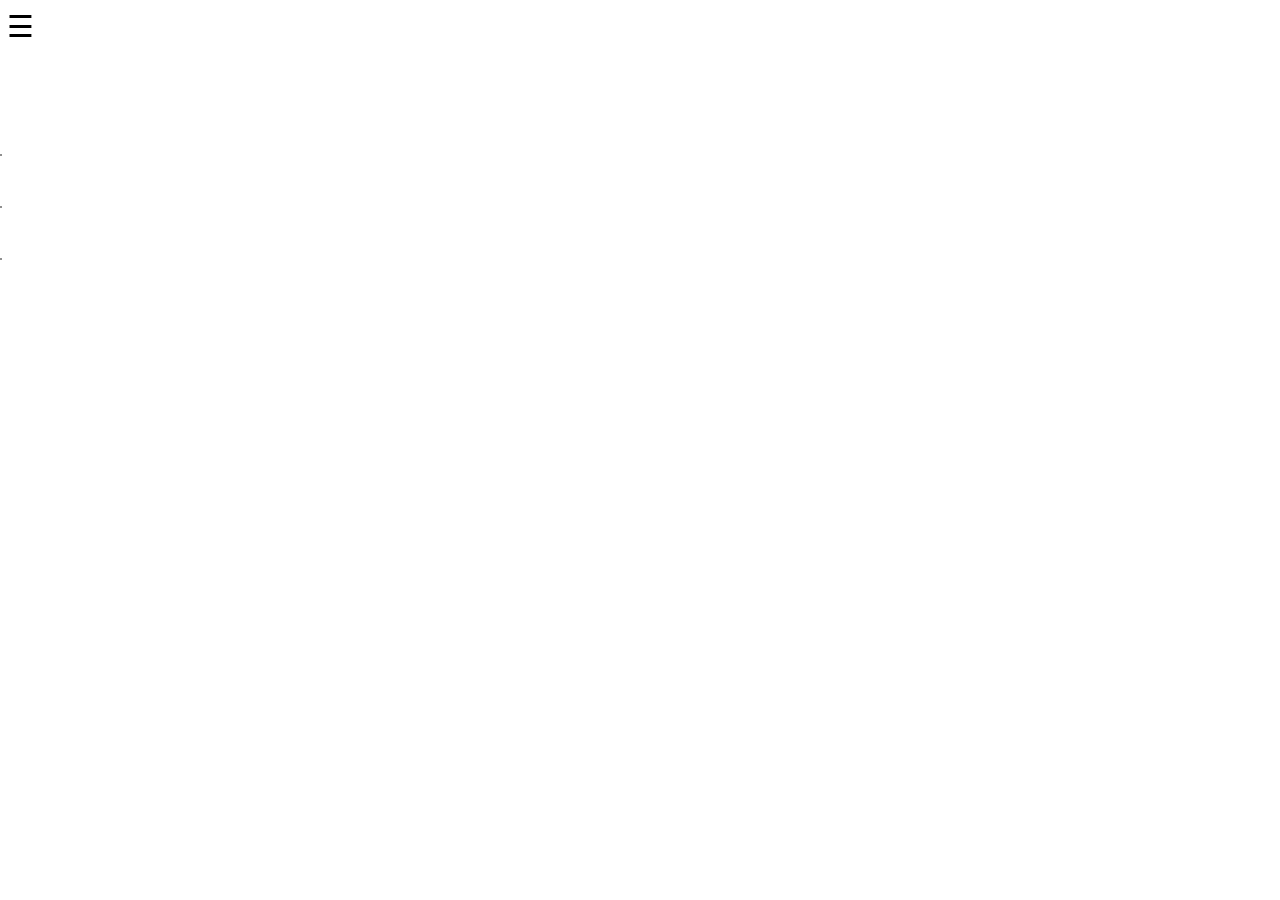
==== webSite/admin/index.html @ 4b643f85 "New file - Inicio" ====
<!DOCTYPE html>
<html lang="es">
    <head>
        <meta charset="UTF-8">
        <meta http-equiv="X-UA-Compatible" content="IE=edge">
        <meta name="viewport" content="width=device-width, initial-scale=1.0">
        <link rel="stylesheet" href="https://cdnjs.cloudflare.com/ajax/libs/font-awesome/4.7.0/css/font-awesome.min.css">
        <link href="https://fonts.googleapis.com/css2?family=Roboto:wght@100&display=swap" rel="stylesheet">
        <link href='https://unpkg.com/boxicons@2.0.7/css/boxicons.min.css' rel='stylesheet'>
        <link rel="stylesheet" href="../css/style.css">
        <title>Drivus - Inicio</title>
    </head>
    <body>
        <div id="sidebar">
            <div class="toggle-btn">
                <span>&#9776;</span>
            </div>
            <a href="#about"> <i class='bx bx-home' ></i> Incio</a>
            <a href="#services"><i class='bx bx-user' ></i>Perfil</a>
            <button class="dropdown-btn"> <i class='bx bx-car ' ></i></i> Autos
                <i class="fa fa-caret-down"></i>
            </button>
            <div class="dropdown-container">
                <a href="#">Inventario</a>
                <a href="#">Registro</a>
            </div>
            <button class="dropdown-btn"> <i class='bx bxs-user-plus' ></i> Socios
                <i class="fa fa-caret-down"></i>
            </button>
            <div class="dropdown-container">
                <a href="#">Lista</a>
                <a href="#">Nuevo empleado</a>
            </div>
            <button> <i class='bx bx-log-out '></i> Cerrar sesion</button>
        </div>

        <script src="../js/main.js"></script>
    </body>
</html>
---- webSite/css/style.css ----
* {
    font-family: 'Roboto', sans-serif;
    margin: 0;
    padding: 0;
}

/**************************** MENU **************************/
#sidebar {
    position: fixed;
    width: 17%;
    height: 100%;
    background: #6441A5;
    /* fallback for old browsers */
    background: -webkit-linear-gradient(to right, #2a0845, #6441A5);
    /* Chrome 10-25, Safari 5.1-6 */
    background: linear-gradient(to right, #2a0845, #6441A5);
    /* W3C, IE 10+/ Edge, Firefox 16+, Chrome 26+, Opera 12+, Safari 7+ */
    left: -17%;
    transition: all 500ms linear;
    z-index: 100;
}

#sidebar.active {
    left: 0;
}

#sidebar .toggle-btn{
    position: absolute;
    left: 100%;
    top: 1%;
    cursor: pointer;
}

#sidebar .toggle-btn span{
    display: block;
    width: 40px;
    text-align: center;
    font-size: 30px;
}

#sidebar a, .dropdown-btn, button{
    background: none;
    outline: none;
    border: none;
    display: block;
    text-decoration: none;
    cursor: pointer;
    font-size: 17px;
    color: rgba(230, 230, 230, .9);
    text-align: center;
    padding: 15px 10px;
    border-bottom: 2px solid rgba(32, 31, 31, 0.5);
}

#sidebar>.dropdown-btn, #sidebar>button{
    width: 220px;
}

#sidebar a:hover, .dropdown-btn:hover{
    color: black;
}

.dropdown-container {
    display: none;
}

/*************************** Cabecera **************************************************/
.barraLateral{
    background-color: #333333;
    color: white;
    height: 8%;
}

.barraLateral .elementos{
    width:max-content;
    margin-left:75%;
}

.barraLateral .elementos a{
    display: inline-block;
    margin-left: 5px;
    margin-top: 10px;
    padding: 5px;
    cursor: pointer;
    text-decoration: none;
    background: none;
    text-align: center;
    font-size: 20px;
    color: white;
}
    

/**************************** Formulario ***********************************************/
.container{
    background-color: rgb(224, 215, 215);
    margin-left: 3%;
    margin-right: 4%;
    height: 100%;
    width: 100%;
    position: absolute;
}

#formulario{
    position: relative;
    margin-left: 3%;
    margin-right: 7%;
    background-color: white;
    margin-top: 1%;
    height: 85%;
}

form{
    margin-top: 2%;
    margin-left: 3%;

}

.container #formulario #cabecera{
    background-color: #2a0845;
    color: white;
    padding: 1%;
    text-align: center;
}


.elemento1, .elemento2, .elemento3, .elemento4{
    width: 20%;
    display: inline-block;
    margin-top: 10px;
    padding: 10px;
}

.row1, .row2, .row3 {
    margin-bottom: 40px;
}

.row1 .input, .row2 .input, .row3 .input{
    display: block;

}

#formulario form button{
    background-color: #2a0845;
    width: 15%;
    display: inline;
    margin-left: 75%;
    margin-top: 1%;
}

.inputsForm{
    position:absolute;
    width: 70%;
    top: 150px;
}

/* Fotografia */

#formulario #fotografia{
    margin-left: 70%;
    padding: 30px;
    width: max-content;
    text-align: center;
    position: static;

}

#formulario #fotografia #imgUsuario, #formulario #fotografia #text, #formulario #fotografia #imagenUser{
    display: block;
} 

#formulario #fotografia #img_usuario{
    width: 150px;
}
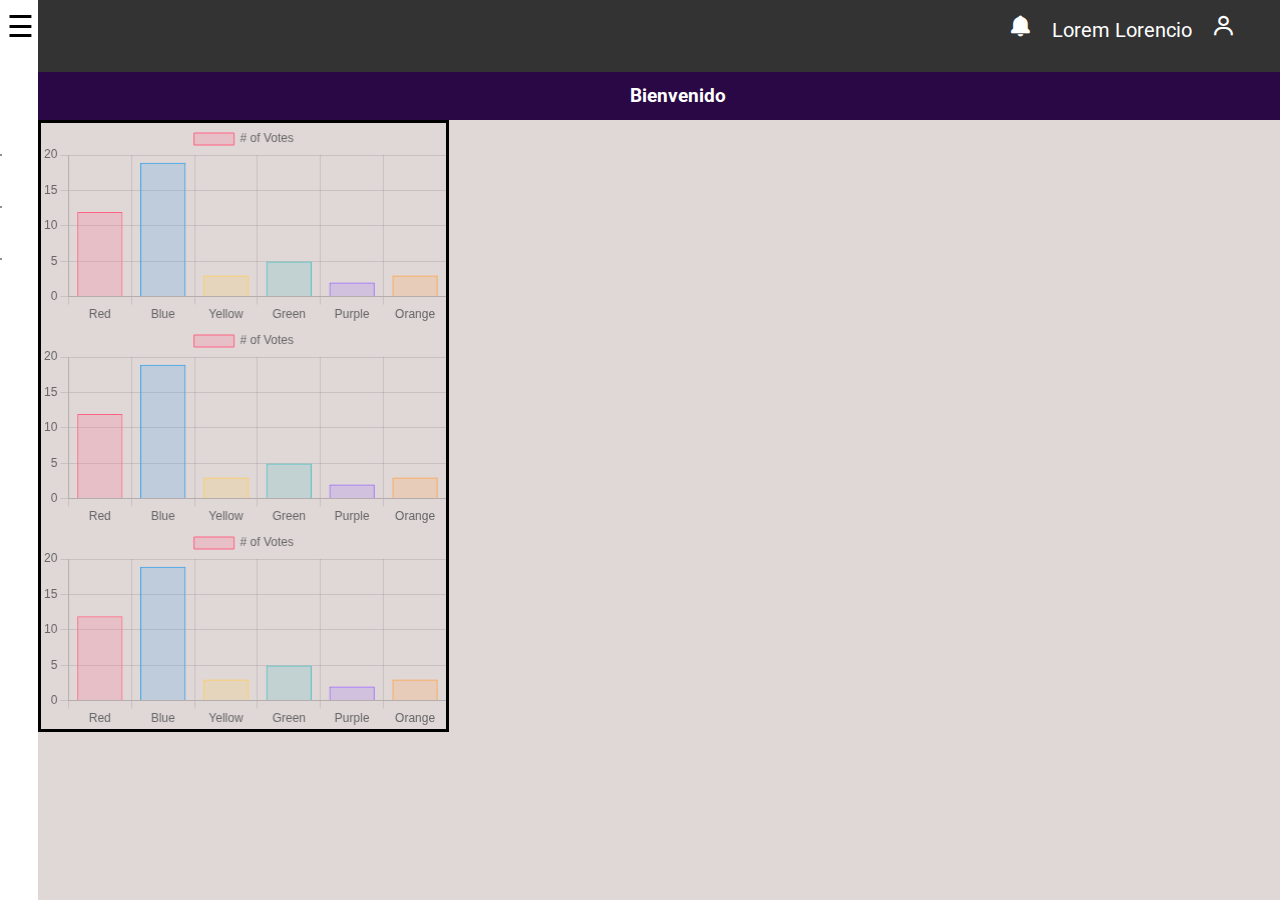
==== commit f35ba5d2: "Nuevos archivos y actualizacion de inicio" ====
--- a/webSite/admin/index.html
+++ b/webSite/admin/index.html
@@ -8,6 +8,9 @@
         <link href="https://fonts.googleapis.com/css2?family=Roboto:wght@100&display=swap" rel="stylesheet">
         <link href='https://unpkg.com/boxicons@2.0.7/css/boxicons.min.css' rel='stylesheet'>
         <link rel="stylesheet" href="../css/style.css">
+        <link rel="stylesheet" href="../css/styleInicioadmin.css">
+        <script src="../js/chart.js"></script>
+
         <title>Drivus - Inicio</title>
     </head>
     <body>
@@ -33,7 +36,24 @@
             </div>
             <button> <i class='bx bx-log-out '></i> Cerrar sesion</button>
         </div>
-
+        <div class="container">
+            <div class="barraLateral">
+                <div class="elementos">
+                    <a href=""><i class='bx bxs-bell bx-sm' id="notificaciones"></i></a>
+                    <a href=""><p id="nombre">Lorem Lorencio</p></a>
+                    <a href=""><i id="user" class='bx bx-user bx-sm'></i></a>
+                </div>
+            </div>
+            <div class="miniContainer">
+                <div id="cabecera"><h3>Bienvenido</h3></div>
+                <div class="graficas">
+                    <canvas id="myChart" width="200" height="100"></canvas>
+                    <canvas id="myChart1" width="200" height="100"></canvas>
+                    <canvas id="myChart2" width="200" height="100"></canvas>
+                </div>
+            </div>
+        </div>
         <script src="../js/main.js"></script>
+        <script src="../js/charts.js"></script>
     </body>
 </html>--- a/webSite/css/styleInicioadmin.css
+++ b/webSite/css/styleInicioadmin.css
@@ -0,0 +1,13 @@
+.container #cabecera{
+    background-color: #2a0845;
+    color: white;
+    padding: 1%;
+    text-align: center;
+}
+
+.miniContainer .graficas{
+    position: inherit;
+    border: solid;
+    display: inline-block;
+}
+
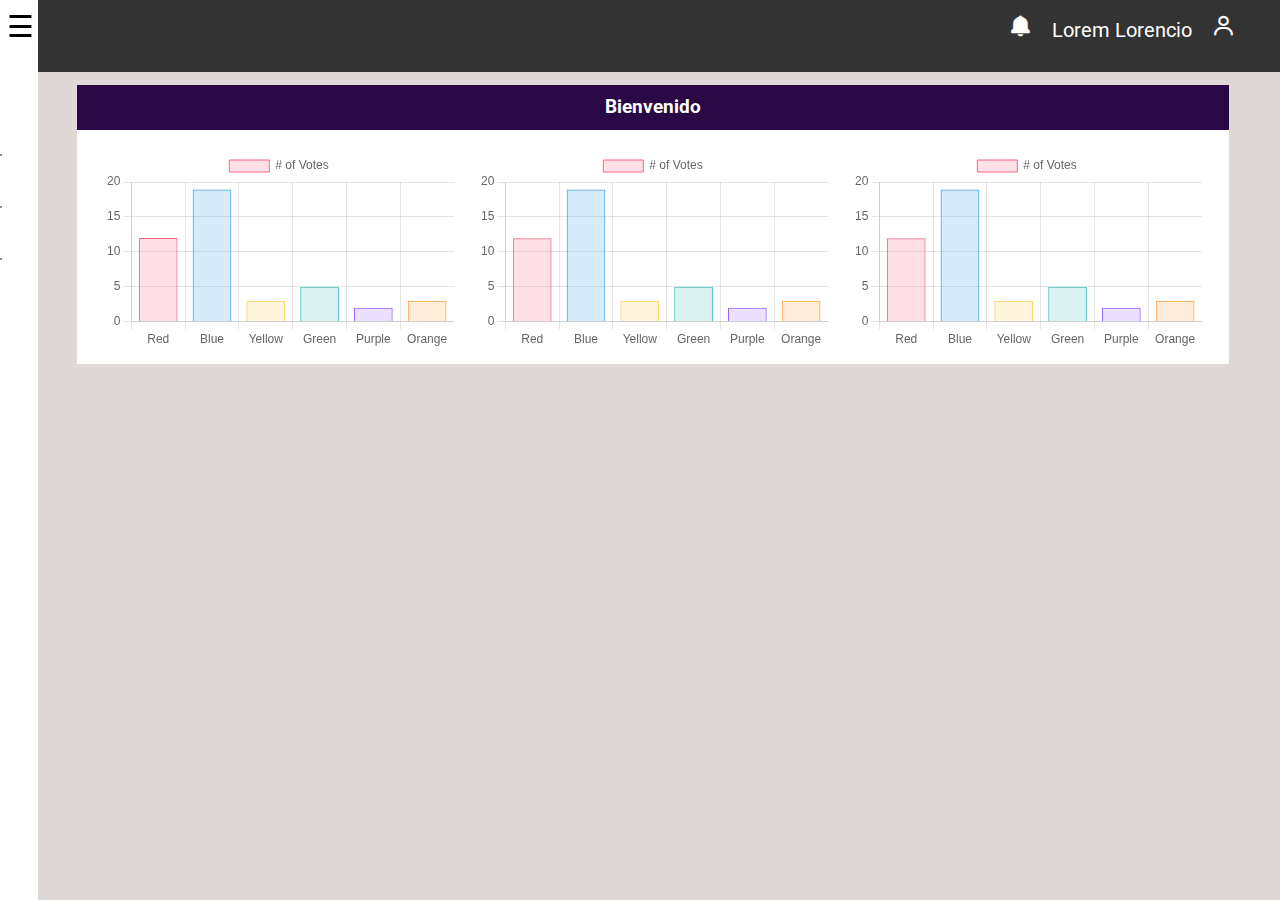
==== commit cc828ab0: "Update indeux.html 1.1" ====
--- a/webSite/admin/index.html
+++ b/webSite/admin/index.html
@@ -44,12 +44,18 @@
                     <a href=""><i id="user" class='bx bx-user bx-sm'></i></a>
                 </div>
             </div>
-            <div class="miniContainer">
+            <div id="miniContainer">
                 <div id="cabecera"><h3>Bienvenido</h3></div>
                 <div class="graficas">
-                    <canvas id="myChart" width="200" height="100"></canvas>
-                    <canvas id="myChart1" width="200" height="100"></canvas>
-                    <canvas id="myChart2" width="200" height="100"></canvas>
+                    <div id="grafica1">
+                        <canvas id="myChart" width="350" height="200"></canvas>
+                    </div>
+                    <div id="grafica2">
+                        <canvas id="myChart1" width="350" height="200"></canvas>
+                    </div>
+                    <div id="grafica3">
+                        <canvas id="myChart2" width="350" height="200"></canvas>
+                    </div>
                 </div>
             </div>
         </div>
--- a/webSite/css/styleInicioadmin.css
+++ b/webSite/css/styleInicioadmin.css
@@ -5,9 +5,20 @@
     text-align: center;
 }
 
-.miniContainer .graficas{
-    position: inherit;
-    border: solid;
-    display: inline-block;
+#miniContainer{
+    position: relative;
+    margin-left: 3%;
+    margin-right: 7%;
+    background-color: white;
+    margin-top: 1%;
 }
 
+.graficas{
+    text-align: center;
+}
+
+#grafica1, #grafica2, #grafica3, #grafica3{
+    display: inline-block;
+    margin-top: 10px;
+    padding: 10px;
+}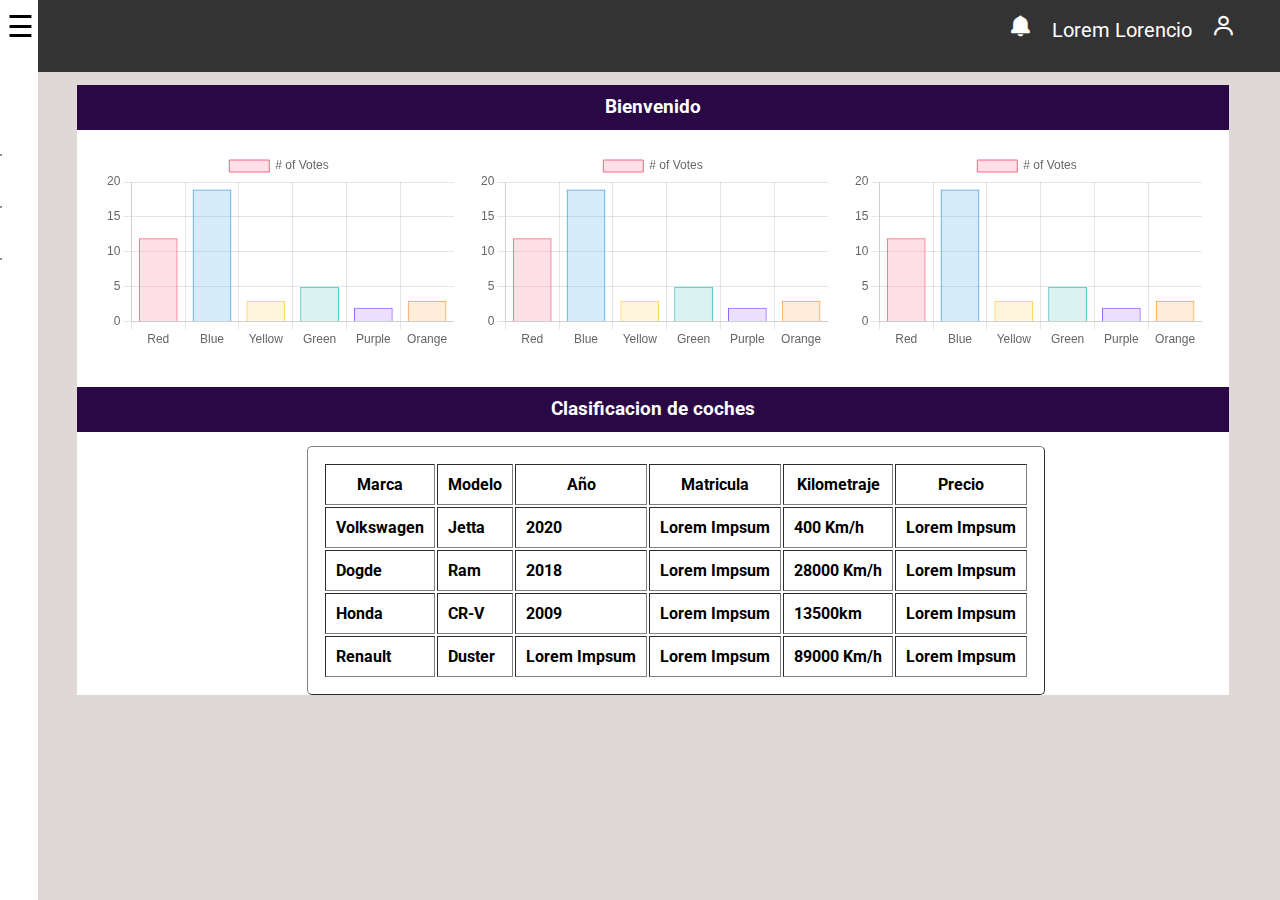
==== commit edc77763: "Update Inicio administrador" ====
--- a/webSite/admin/index.html
+++ b/webSite/admin/index.html
@@ -32,7 +32,7 @@
             </button>
             <div class="dropdown-container">
                 <a href="#">Lista</a>
-                <a href="#">Nuevo empleado</a>
+                <a href="#">Nuevo Socio</a>
             </div>
             <button> <i class='bx bx-log-out '></i> Cerrar sesion</button>
         </div>
@@ -57,6 +57,51 @@
                         <canvas id="myChart2" width="350" height="200"></canvas>
                     </div>
                 </div>
+                <div class="tabla">
+                    <div class="cabecera"><h3>Clasificacion de coches</h3></div>
+                    <table border="1">
+                        <tr>
+                            <th>Marca</th>
+                            <th>Modelo</th>
+                            <th>Año</th>
+                            <th>Matricula</th>
+                            <th>Kilometraje</th>
+                            <th>Precio</th>
+                        </tr>
+                        <tr>
+                            <td>Volkswagen</td>
+                            <td>Jetta</td>
+                            <td>2020</td>
+                            <td>Lorem Impsum</td>
+                            <td>400 Km/h</td>
+                            <td>Lorem Impsum</td>
+                        </tr>
+                        <tr>
+                            <td>Dogde</td>
+                            <td>Ram</td>
+                            <td>2018</td>
+                            <td>Lorem Impsum</td>
+                            <td>28000 Km/h</td>
+                            <td>Lorem Impsum</td>
+                        </tr>
+                        <tr>
+                            <td>Honda</td>
+                            <td>CR-V</td>
+                            <td>2009</td>
+                            <td>Lorem Impsum</td>
+                            <td>13500km</td>
+                            <td>Lorem Impsum</td>
+                        </tr>
+                        <tr>
+                            <td>Renault</td>
+                            <td>Duster</td>
+                            <td>Lorem Impsum</td>
+                            <td>Lorem Impsum</td>
+                            <td>89000 Km/h</td>
+                            <td>Lorem Impsum</td>
+                        </tr>
+                    </table>
+                </div>
             </div>
         </div>
         <script src="../js/main.js"></script>
--- a/webSite/css/styleInicioadmin.css
+++ b/webSite/css/styleInicioadmin.css
@@ -1,3 +1,4 @@
+/**************************** Graficas **************************/
 .container #cabecera{
     background-color: #2a0845;
     color: white;
@@ -21,4 +22,30 @@
     display: inline-block;
     margin-top: 10px;
     padding: 10px;
+}
+
+/******************* Tabla *****************************/
+#miniContainer .tabla{
+    margin-top: 2%;
+}
+
+#miniContainer .tabla .cabecera {
+    text-align: center;
+    background-color: #2a0845;
+    color: white;
+    padding: 1%;
+    text-align: center;
+}
+
+
+#miniContainer .tabla table{
+    padding: 15px;
+    border-radius: 5px;
+    margin-left: 20%;
+    margin-top: 14px;
+    font-weight: bolder;
+}
+
+#miniContainer .tabla table th, #miniContainer .tabla table td{
+    padding: 10px;
 }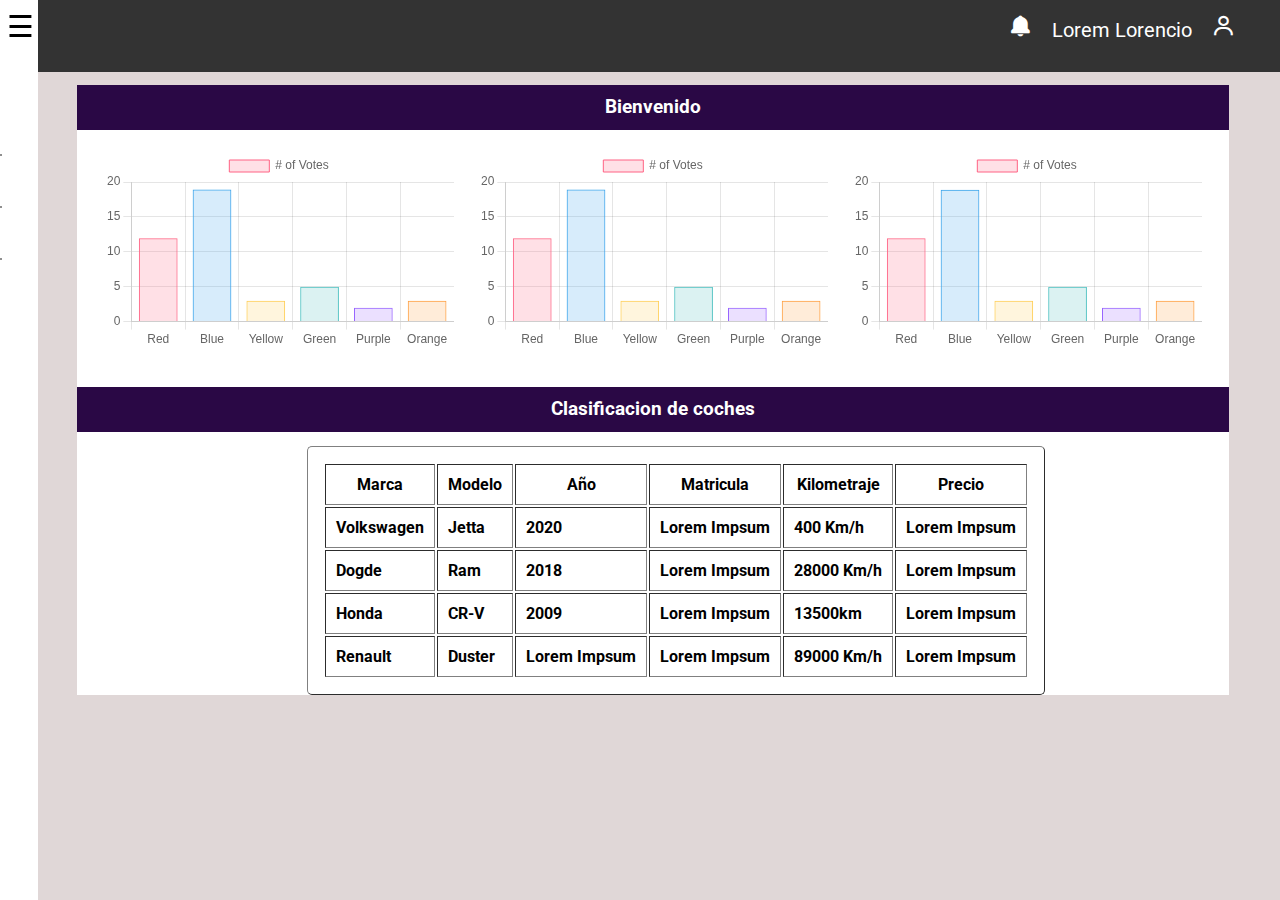
==== commit d6f6971c: "Procesos para crud" ====
--- a/webSite/admin/index.html
+++ b/webSite/admin/index.html
@@ -1,110 +1,119 @@
 <!DOCTYPE html>
 <html lang="es">
-    <head>
-        <meta charset="UTF-8">
-        <meta http-equiv="X-UA-Compatible" content="IE=edge">
-        <meta name="viewport" content="width=device-width, initial-scale=1.0">
-        <link rel="stylesheet" href="https://cdnjs.cloudflare.com/ajax/libs/font-awesome/4.7.0/css/font-awesome.min.css">
-        <link href="https://fonts.googleapis.com/css2?family=Roboto:wght@100&display=swap" rel="stylesheet">
-        <link href='https://unpkg.com/boxicons@2.0.7/css/boxicons.min.css' rel='stylesheet'>
-        <link rel="stylesheet" href="../css/style.css">
-        <link rel="stylesheet" href="../css/styleInicioadmin.css">
-        <script src="../js/chart.js"></script>
 
-        <title>Drivus - Inicio</title>
-    </head>
-    <body>
-        <div id="sidebar">
-            <div class="toggle-btn">
-                <span>&#9776;</span>
-            </div>
-            <a href="#about"> <i class='bx bx-home' ></i> Incio</a>
-            <a href="#services"><i class='bx bx-user' ></i>Perfil</a>
-            <button class="dropdown-btn"> <i class='bx bx-car ' ></i></i> Autos
+<head>
+    <meta charset="UTF-8">
+    <meta http-equiv="X-UA-Compatible" content="IE=edge">
+    <meta name="viewport" content="width=device-width, initial-scale=1.0">
+    <link rel="stylesheet" href="https://cdnjs.cloudflare.com/ajax/libs/font-awesome/4.7.0/css/font-awesome.min.css">
+    <link href="https://fonts.googleapis.com/css2?family=Roboto:wght@100&display=swap" rel="stylesheet">
+    <link href='https://unpkg.com/boxicons@2.0.7/css/boxicons.min.css' rel='stylesheet'>
+    <link rel="stylesheet" href="../css/style.css">
+    <link rel="stylesheet" href="../css/styleInicioadmin.css">
+    <script src="../js/chart.js"></script>
+
+    <title>Drivus - Inicio</title>
+</head>
+
+<body>
+    <div id="sidebar">
+        <div class="toggle-btn">
+            <span>&#9776;</span>
+        </div>
+        <a href="#"> <i class='bx bx-home'></i> Incio</a>
+        <a href="perfil.html"><i class='bx bx-user' ></i>Perfil</a>
+        <button class="dropdown-btn"> <i class='bx bx-car ' ></i></i> Autos
                 <i class="fa fa-caret-down"></i>
             </button>
-            <div class="dropdown-container">
-                <a href="#">Inventario</a>
-                <a href="#">Registro</a>
-            </div>
-            <button class="dropdown-btn"> <i class='bx bxs-user-plus' ></i> Socios
+        <div class="dropdown-container">
+            <a href="carList.php">Inventario</a>
+            <a href="newCars.php">Registro</a>
+        </div>
+        <button class="dropdown-btn"> <i class='bx bxs-user-plus' ></i> Socios
                 <i class="fa fa-caret-down"></i>
             </button>
-            <div class="dropdown-container">
-                <a href="#">Lista</a>
-                <a href="#">Nuevo Socio</a>
+        <div class="dropdown-container">
+            <a href="socioList.php">Lista</a>
+            <a href="newEmpleado.php">Nuevo Socio</a>
+        </div>
+        <button> <i class='bx bx-log-out '></i> Cerrar sesion</button>
+    </div>
+    <div class="container">
+        <div class="barraLateral">
+            <div class="elementos">
+                <a href=""><i class='bx bxs-bell bx-sm' id="notificaciones"></i></a>
+                <a href="">
+                    <p id="nombre">Lorem Lorencio</p>
+                </a>
+                <a href=""><i id="user" class='bx bx-user bx-sm'></i></a>
             </div>
-            <button> <i class='bx bx-log-out '></i> Cerrar sesion</button>
         </div>
-        <div class="container">
-            <div class="barraLateral">
-                <div class="elementos">
-                    <a href=""><i class='bx bxs-bell bx-sm' id="notificaciones"></i></a>
-                    <a href=""><p id="nombre">Lorem Lorencio</p></a>
-                    <a href=""><i id="user" class='bx bx-user bx-sm'></i></a>
+        <div id="miniContainer">
+            <div id="cabecera">
+                <h3>Bienvenido</h3>
+            </div>
+            <div class="graficas">
+                <div id="grafica1">
+                    <canvas id="myChart" width="350" height="200"></canvas>
+                </div>
+                <div id="grafica2">
+                    <canvas id="myChart1" width="350" height="200"></canvas>
+                </div>
+                <div id="grafica3">
+                    <canvas id="myChart2" width="350" height="200"></canvas>
                 </div>
             </div>
-            <div id="miniContainer">
-                <div id="cabecera"><h3>Bienvenido</h3></div>
-                <div class="graficas">
-                    <div id="grafica1">
-                        <canvas id="myChart" width="350" height="200"></canvas>
-                    </div>
-                    <div id="grafica2">
-                        <canvas id="myChart1" width="350" height="200"></canvas>
-                    </div>
-                    <div id="grafica3">
-                        <canvas id="myChart2" width="350" height="200"></canvas>
-                    </div>
+            <div class="tabla">
+                <div class="cabecera">
+                    <h3>Clasificacion de coches</h3>
                 </div>
-                <div class="tabla">
-                    <div class="cabecera"><h3>Clasificacion de coches</h3></div>
-                    <table border="1">
-                        <tr>
-                            <th>Marca</th>
-                            <th>Modelo</th>
-                            <th>Año</th>
-                            <th>Matricula</th>
-                            <th>Kilometraje</th>
-                            <th>Precio</th>
-                        </tr>
-                        <tr>
-                            <td>Volkswagen</td>
-                            <td>Jetta</td>
-                            <td>2020</td>
-                            <td>Lorem Impsum</td>
-                            <td>400 Km/h</td>
-                            <td>Lorem Impsum</td>
-                        </tr>
-                        <tr>
-                            <td>Dogde</td>
-                            <td>Ram</td>
-                            <td>2018</td>
-                            <td>Lorem Impsum</td>
-                            <td>28000 Km/h</td>
-                            <td>Lorem Impsum</td>
-                        </tr>
-                        <tr>
-                            <td>Honda</td>
-                            <td>CR-V</td>
-                            <td>2009</td>
-                            <td>Lorem Impsum</td>
-                            <td>13500km</td>
-                            <td>Lorem Impsum</td>
-                        </tr>
-                        <tr>
-                            <td>Renault</td>
-                            <td>Duster</td>
-                            <td>Lorem Impsum</td>
-                            <td>Lorem Impsum</td>
-                            <td>89000 Km/h</td>
-                            <td>Lorem Impsum</td>
-                        </tr>
-                    </table>
-                </div>
+                <table border="1">
+                    <tr>
+                        <th>Marca</th>
+                        <th>Modelo</th>
+                        <th>Año</th>
+                        <th>Matricula</th>
+                        <th>Kilometraje</th>
+                        <th>Precio</th>
+                    </tr>
+                    <tr>
+                        <td>Volkswagen</td>
+                        <td>Jetta</td>
+                        <td>2020</td>
+                        <td>Lorem Impsum</td>
+                        <td>400 Km/h</td>
+                        <td>Lorem Impsum</td>
+                    </tr>
+                    <tr>
+                        <td>Dogde</td>
+                        <td>Ram</td>
+                        <td>2018</td>
+                        <td>Lorem Impsum</td>
+                        <td>28000 Km/h</td>
+                        <td>Lorem Impsum</td>
+                    </tr>
+                    <tr>
+                        <td>Honda</td>
+                        <td>CR-V</td>
+                        <td>2009</td>
+                        <td>Lorem Impsum</td>
+                        <td>13500km</td>
+                        <td>Lorem Impsum</td>
+                    </tr>
+                    <tr>
+                        <td>Renault</td>
+                        <td>Duster</td>
+                        <td>Lorem Impsum</td>
+                        <td>Lorem Impsum</td>
+                        <td>89000 Km/h</td>
+                        <td>Lorem Impsum</td>
+                    </tr>
+                </table>
             </div>
         </div>
-        <script src="../js/main.js"></script>
-        <script src="../js/charts.js"></script>
-    </body>
+    </div>
+    <script src="../js/main.js"></script>
+    <script src="../js/charts.js"></script>
+</body>
+
 </html>--- a/webSite/css/style.css
+++ b/webSite/css/style.css
@@ -4,7 +4,18 @@
     padding: 0;
 }
 
+.form-control {
+    width: 250px;
+}
+
+.mb-3 {
+    display: inline-block;
+    margin-left: 15px;
+}
+
+
 /**************************** MENU **************************/
+
 #sidebar {
     position: fixed;
     width: 17%;
@@ -24,21 +35,23 @@
     left: 0;
 }
 
-#sidebar .toggle-btn{
+#sidebar .toggle-btn {
     position: absolute;
     left: 100%;
     top: 1%;
     cursor: pointer;
 }
 
-#sidebar .toggle-btn span{
+#sidebar .toggle-btn span {
     display: block;
     width: 40px;
     text-align: center;
     font-size: 30px;
 }
 
-#sidebar a, .dropdown-btn, button{
+#sidebar a,
+.dropdown-btn,
+button {
     background: none;
     outline: none;
     border: none;
@@ -52,11 +65,13 @@
     border-bottom: 2px solid rgba(32, 31, 31, 0.5);
 }
 
-#sidebar>.dropdown-btn, #sidebar>button{
+#sidebar>.dropdown-btn,
+#sidebar>button {
     width: 220px;
 }
 
-#sidebar a:hover, .dropdown-btn:hover{
+#sidebar a:hover,
+.dropdown-btn:hover {
     color: black;
 }
 
@@ -64,19 +79,21 @@
     display: none;
 }
 
+
 /*************************** Cabecera **************************************************/
-.barraLateral{
+
+.barraLateral {
     background-color: #333333;
     color: white;
     height: 8%;
 }
 
-.barraLateral .elementos{
-    width:max-content;
-    margin-left:75%;
+.barraLateral .elementos {
+    width: max-content;
+    margin-left: 75%;
 }
 
-.barraLateral .elementos a{
+.barraLateral .elementos a {
     display: inline-block;
     margin-left: 5px;
     margin-top: 10px;
@@ -88,10 +105,11 @@
     font-size: 20px;
     color: white;
 }
-    
+
 
 /**************************** Formulario ***********************************************/
-.container{
+
+.container {
     background-color: rgb(224, 215, 215);
     margin-left: 3%;
     margin-right: 4%;
@@ -100,7 +118,7 @@
     position: absolute;
 }
 
-#formulario{
+#formulario {
     position: relative;
     margin-left: 3%;
     margin-right: 7%;
@@ -109,65 +127,9 @@
     height: 85%;
 }
 
-form{
-    margin-top: 2%;
-    margin-left: 3%;
-
-}
-
-.container #formulario #cabecera{
+.container #formulario #cabecera {
     background-color: #2a0845;
     color: white;
     padding: 1%;
     text-align: center;
-}
-
-
-.elemento1, .elemento2, .elemento3, .elemento4{
-    width: 20%;
-    display: inline-block;
-    margin-top: 10px;
-    padding: 10px;
-}
-
-.row1, .row2, .row3 {
-    margin-bottom: 40px;
-}
-
-.row1 .input, .row2 .input, .row3 .input{
-    display: block;
-
-}
-
-#formulario form button{
-    background-color: #2a0845;
-    width: 15%;
-    display: inline;
-    margin-left: 75%;
-    margin-top: 1%;
-}
-
-.inputsForm{
-    position:absolute;
-    width: 70%;
-    top: 150px;
-}
-
-/* Fotografia */
-
-#formulario #fotografia{
-    margin-left: 70%;
-    padding: 30px;
-    width: max-content;
-    text-align: center;
-    position: static;
-
-}
-
-#formulario #fotografia #imgUsuario, #formulario #fotografia #text, #formulario #fotografia #imagenUser{
-    display: block;
-} 
-
-#formulario #fotografia #img_usuario{
-    width: 150px;
 }